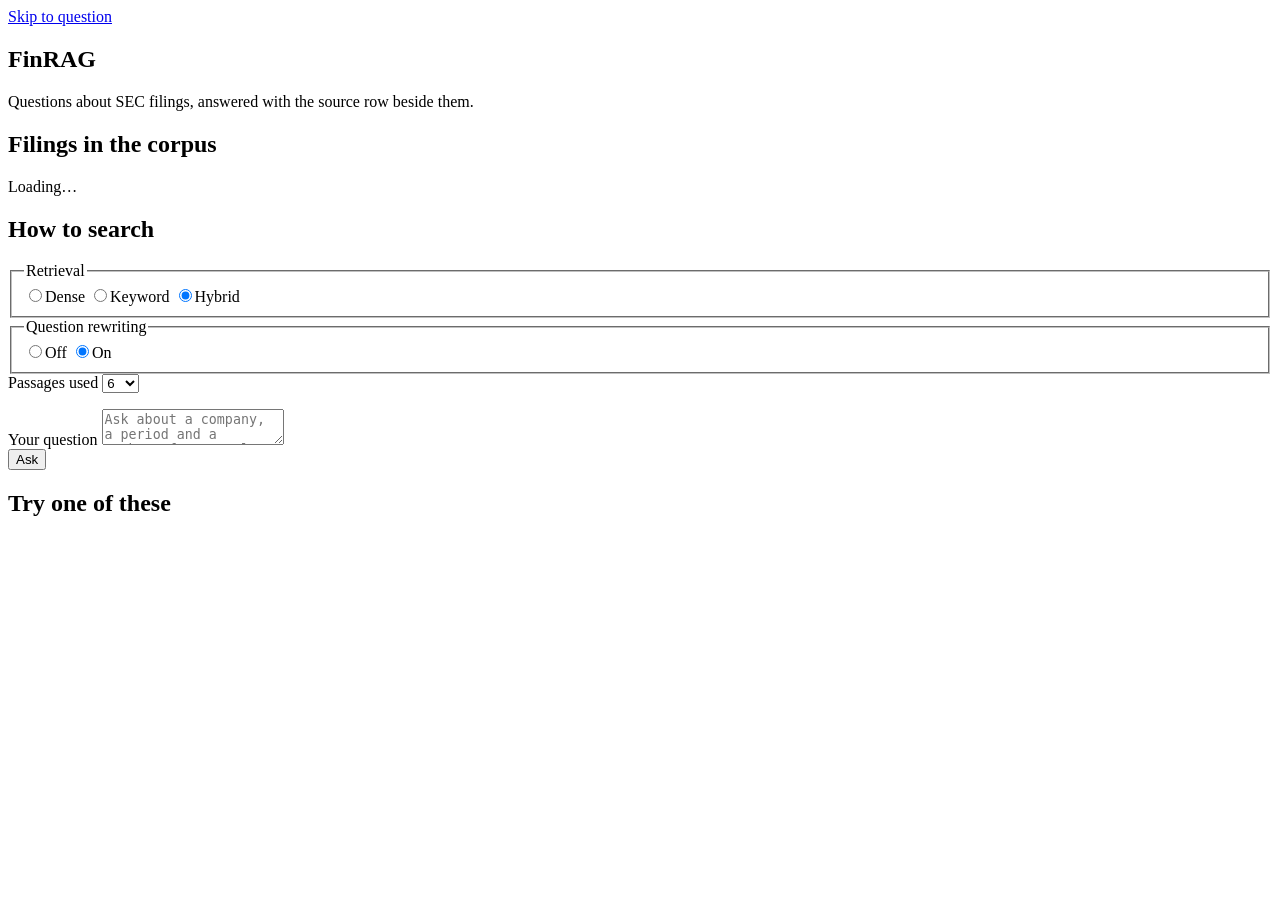
==== src/finrag/server/static/index.html @ 41fd098f "Part D: evaluation app and benchmarking" ====
<!doctype html>
<html lang="en">
<head>
<meta charset="utf-8">
<meta name="viewport" content="width=device-width, initial-scale=1">
<title>FinRAG: ask your filings</title>
<link rel="stylesheet" href="/static/styles.css">
</head>
<body>
<a class="skip" href="#question">Skip to question</a>
<div class="shell">
  <aside class="rail" aria-label="Corpus and settings">
    <h1 class="brand">FinRAG</h1>
    <p class="tagline">Questions about SEC filings, answered with the source row beside them.</p>

    <section aria-labelledby="corpus-h">
      <h2 id="corpus-h">Filings in the corpus</h2>
      <p id="demo-note" class="note" hidden>Demo corpus: fictional companies and numbers.</p>
      <div id="corpus" class="corpus" aria-live="polite">Loading…</div>
    </section>

    <section aria-labelledby="set-h">
      <h2 id="set-h">How to search</h2>
      <fieldset class="seg">
        <legend>Retrieval</legend>
        <label><input type="radio" name="mode" value="dense"><span>Dense</span></label>
        <label><input type="radio" name="mode" value="sparse"><span>Keyword</span></label>
        <label><input type="radio" name="mode" value="hybrid" checked><span>Hybrid</span></label>
      </fieldset>
      <fieldset class="seg">
        <legend>Question rewriting</legend>
        <label><input type="radio" name="rewrite" value="off"><span>Off</span></label>
        <label><input type="radio" name="rewrite" value="rules" checked><span>On</span></label>
      </fieldset>
      <label class="field">Passages used
        <select id="k"><option>3</option><option>5</option><option selected>6</option><option>8</option><option>10</option></select>
      </label>
      <p class="note" id="engine"></p>
    </section>
  </aside>

  <main class="main">
    <form id="ask-form" class="ask" autocomplete="off">
      <label for="question" class="sr">Your question</label>
      <textarea id="question" rows="2" maxlength="1000" placeholder="Ask about a company, a period and a number, for example total assets in fiscal 2024"></textarea>
      <div class="ask-row">
        <button type="submit" id="ask-btn">Ask</button>
        <button type="button" id="clear-btn" class="quiet" hidden>Clear conversation</button>
        <span id="busy" class="busy" role="status" hidden>Reading filings…</span>
      </div>
    </form>

    <section id="starters" class="starters" aria-label="Example questions">
      <h2>Try one of these</h2>
      <ul id="starter-list"></ul>
    </section>

    <div id="error" class="error" role="alert" hidden></div>

    <article id="result" class="result" hidden>
      <div class="answer-wrap">
        <div id="answer" class="answer" aria-live="polite"></div>
        <ul id="warnings" class="warnings"></ul>
        <p id="meter" class="meter"></p>
      </div>

      <div class="tabs" role="tablist" aria-label="Details">
        <button role="tab" id="t-evidence" aria-selected="true" aria-controls="p-evidence">Evidence</button>
        <button role="tab" id="t-claims" aria-selected="false" aria-controls="p-claims" tabindex="-1">Claim check</button>
        <button role="tab" id="t-compare" aria-selected="false" aria-controls="p-compare" tabindex="-1">Compare retrieval</button>
        <button role="tab" id="t-bench" aria-selected="false" aria-controls="p-bench" tabindex="-1">Benchmark</button>
      </div>

      <div class="panes">
        <div id="p-evidence" role="tabpanel" aria-labelledby="t-evidence" class="pane">
          <div id="evidence"></div>
        </div>
        <div id="p-claims" role="tabpanel" aria-labelledby="t-claims" class="pane" hidden><div id="claims"></div></div>
        <div id="p-compare" role="tabpanel" aria-labelledby="t-compare" class="pane" hidden>
          <p class="lede">Runs the same rewritten question through dense, keyword and hybrid retrieval so you can see where they agree.</p>
          <button type="button" id="compare-btn">Compare for this question</button>
          <div id="compare" class="compare"></div>
        </div>
        <div id="p-bench" role="tabpanel" aria-labelledby="t-bench" class="pane" hidden>
          <p class="lede">Scores every retrieval setup on the gold question set. Intervals are bootstrap 95% ranges; overlapping ranges can be noise.</p>
          <button type="button" id="bench-btn">Run benchmark</button>
          <div id="bench"></div>
        </div>
      </div>

      <aside class="reading" aria-label="How the question was read">
        <h2>How I read your question</h2>
        <div id="reading"></div>
      </aside>
    </article>
  </main>
</div>
<script src="/static/app.js"></script>
</body>
</html>
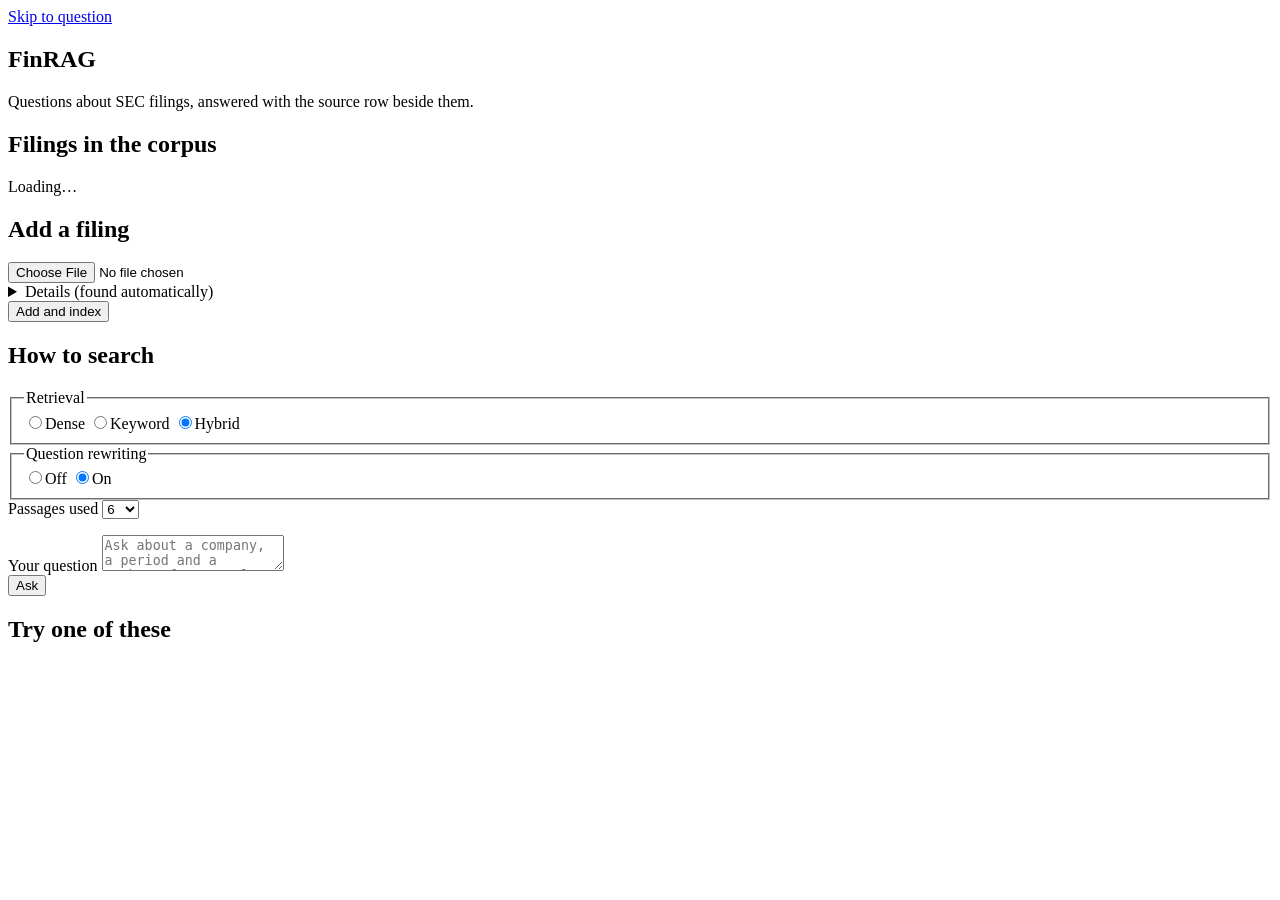
==== commit 8be10b99: "FinRAG: Qdrant hybrid retrieval, DSPy, Ollama, UI" ====
--- a/src/finrag/server/static/index.html
+++ b/src/finrag/server/static/index.html
@@ -17,6 +17,23 @@
       <h2 id="corpus-h">Filings in the corpus</h2>
       <p id="demo-note" class="note" hidden>Demo corpus: fictional companies and numbers.</p>
       <div id="corpus" class="corpus" aria-live="polite">Loading…</div>
+    </section>
+
+    <section aria-labelledby="add-h">
+      <h2 id="add-h">Add a filing</h2>
+      <form id="upload-form" class="upload">
+        <input type="file" id="file" name="file" accept=".htm,.html,.pdf" aria-label="Filing file (.htm, .html or .pdf)">
+        <details>
+          <summary>Details (found automatically)</summary>
+          <label>Company <input name="company" autocomplete="off"></label>
+          <label>Ticker <input name="ticker" autocomplete="off"></label>
+          <label>Form <select name="filing_type"><option value="">auto</option><option>10-K</option><option>10-Q</option><option>8-K</option></select></label>
+          <label>Period end <input name="period_end" placeholder="YYYY-MM-DD" autocomplete="off"></label>
+          <label>Fiscal year end <input name="fiscal_year_end" placeholder="MMDD, e.g. 0930" autocomplete="off"></label>
+        </details>
+        <button type="submit" id="upload-btn">Add and index</button>
+        <p class="note" id="upload-msg" role="status"></p>
+      </form>
     </section>
 
     <section aria-labelledby="set-h">
